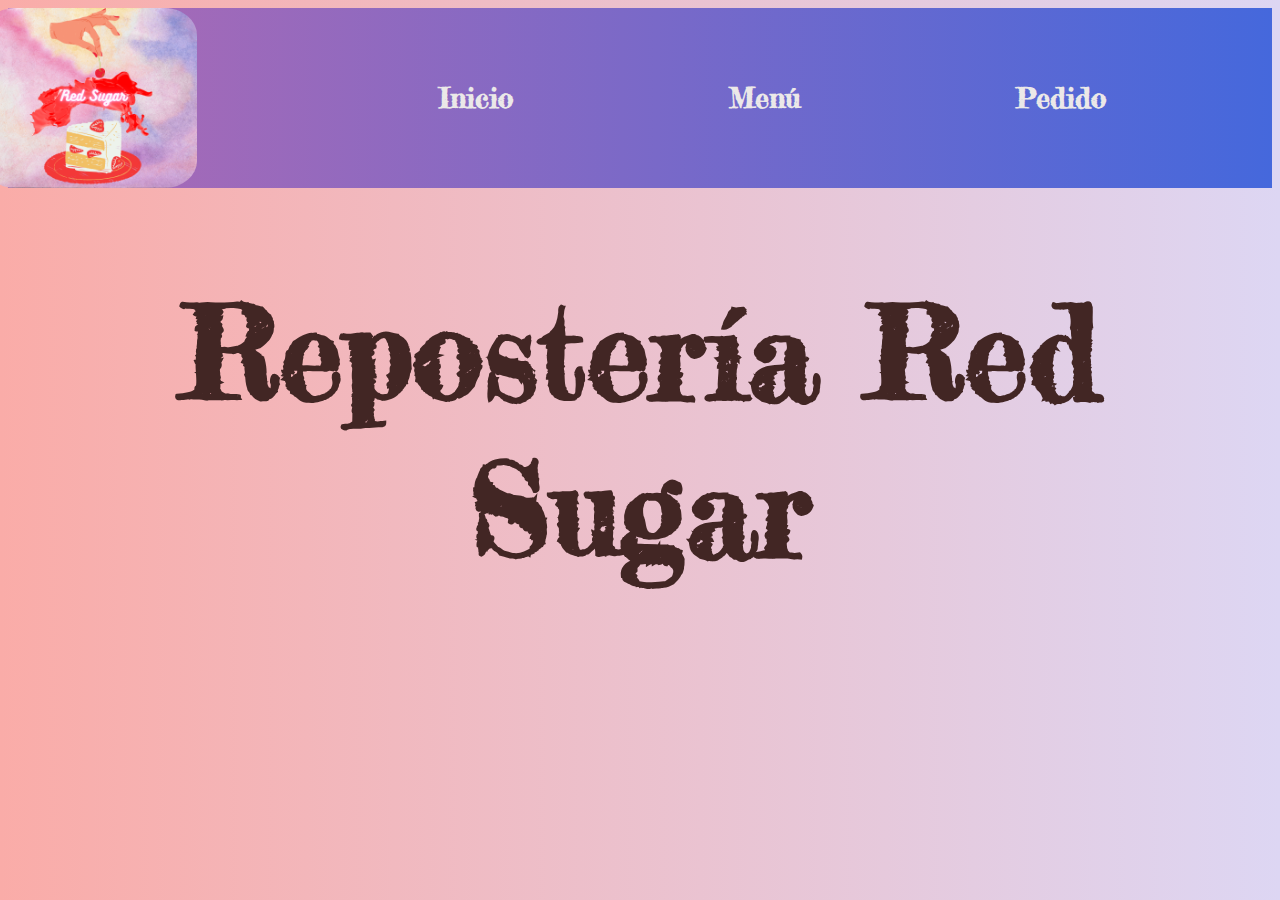
==== client.html @ a71efa8c "add client.html,css,js, funcionality.js" ====
<!DOCTYPE html>
<html lang="en">
<head>
    <meta charset="UTF-8">
    <meta http-equiv="X-UA-Compatible" content="IE=edge">
    <meta name="viewport" content="width=device-width, initial-scale=1.0">
    <link rel="stylesheet" href="./css/styles.css">
    <link rel="preconnect" href="https://fonts.googleapis.com">
    <link rel="preconnect" href="https://fonts.gstatic.com" crossorigin>
    <link href="https://fonts.googleapis.com/css2?family=Barriecito&family=Fredericka+the+Great&family=Palanquin+Dark&display=swap" rel="stylesheet">
    <title>Red Sugar</title>
</head>
<body>
    <nav id="navBar">
        <img src="./img/More Sugar.png" alt="logo Red Sugar"  id="logo" height="180px">
        
        <a href="./index.html"><h3>Inicio</h3></a>
        <a href="./menu.html"><h3>Menú</h3></a>
        <a href="./pedido.html"><h3>Pedido</h3></a>
        <a href="./client.html"><h3>Ordenes</h3></a>
    </nav>
    <div class="container1"> 
        <h1>Repostería Red Sugar</h1>
    </div><!-- container1 -->
    <div id="containerRecept">
        <!-- <table class="ordenTable">
            <tr>
                <th>Numero de pedido</th>
                <th>Nombre</th>
                <th>Telefono</th>
                <th>Email</th>
                
                
            </tr>
            <tr>
                <td>4</td>
                <td>fefefe</td>
                <td>34343434334</td>
                <td>edededed@hotmail.com</td>
                
            </tr>
            <tr>
                <th>Numero de pasteles</th>
                <th>Tamaño del pastel</th>
                <th>Sabores</th>
                <th>Ingredientes</th>
            </tr>
            <tr>
                <td>2</td>
                <td>pequeño</td>
                <td>Pistache, chocolate Blnaco</td>
                <td>Duraznó, Kiwi</td>
            </tr>
            
            <tr>
                <th id="total">TOTAL</th>
            </tr>
            <tr>
                <td>$ 5000</td>
            </tr>
        
        </table> -->

    </div>
    <script src="./js/client.js"></script>
</body>
</html>
---- css/styles.css ----
@import url("./client.css");
body{
    background: #ddd6f3;  
    background: -webkit-linear-gradient(to right, #faaca8, #ddd6f3);  
    background: linear-gradient(to right, #faaca8, #ddd6f3); 
    font-family: 'Palanquin Dark', sans-serif;
}
#logo{
    border-radius: 15%;
    position: relative;
    right: 2%;
}
h1{
    color: #422624;
}
#navBar{
    display: flex;
    flex-direction: row;
    justify-content: space-around;
    align-items: center;
    background: #4568DC;  
    background: -webkit-linear-gradient(to right, #B06AB3, #4568DC);  
    background: linear-gradient(to right, #B06AB3, #4568DC); 
}
#navBar a{
    padding: 1.5em 0 1.5em 9em;
    
    text-align: right;
    font-size: x-large;
    font-weight: 500;
    text-decoration: none;
    color: rgb(235, 232, 232);
}
h1, h2, .container4{
    text-align: center;
}
h1, nav{
    font-family: 'Fredericka the Great', cursive;
    font-size: 8em;
}
#img1{
    padding: 4em 0 4em 0;
    border-radius: 22% ;
    height: 977px;
    width: 900px;
}
.container2{
    display: flex;
    flex-direction: row;
    justify-content: space-evenly;
    border: 2px outset;
    margin: 4em 7em 7em 7em;
    padding: 10em 0 60em 0 ;
    border-radius: 3%;
    background: #4568DC;  
    background: -webkit-linear-gradient(to right, #B06AB3, #4568DC);  
    background: linear-gradient(to right, #B06AB3, #4568DC); 
}
.container2 section{
    border: 3px outset;
    background: #77A1D3;
    font-size: x-large;
    text-align: center;
    padding:  2em 2em 0 2em;
    border-radius: 4%;
}
.container2 img{
    height: 520px;
    width: 380px;
    border-radius: 5%;
}
.container3 a input{
   padding: 0.5em 8em; 
   border-radius: 44%;
   font-size:xx-large;
   background-color: #AA076B;
   color: rgb(230, 230, 230);
   margin: 0 0 2em 0;
}
.card1,.card2{
    justify-content: space-around;
    position: relative;
    left: 33em;
   margin: 0 6em 0 6em;
}
.card3,.card4{
    position: relative;
    top: 35em;
    right: 31em;
    justify-content: space-around;
    margin: 0 6em 0 6em;
}
.container1 h2{
    font-size: xx-large;
    text-justify: auto;
}
.container4 h3{
    background: #ff00cc; 
    background: -webkit-linear-gradient(to right, #333399, #ff00cc); 
    background: linear-gradient(to right, #333399, #ff00cc);
    padding: 2em 0 2em 0;
    color: rgb(240, 239, 239);
    font-size: xx-large;
}
#menuReposteria{
    display: flex;
    justify-content: center;
    font-size: xx-large;
   border: 2px outset;
   margin: 0 2em 0 2em;
   padding: 2em 0 2em 0;
   border-radius: 3%;
    background-image: url("/img/backgroundCake.png");
    font-weight: 600;
    font-family: 'Fredericka the Great', cursive;
}
#menuReposteria ul{
    margin: 2em 4em 0 2.5em;
    list-style: none;
}
#menuReposteria li{
   padding-bottom: 1em;
}
.container5 h2{
    font-size: xxx-large;
}
#pedido{
    margin:2em 2em 2em 22em;
    font-size: xx-large;
    border-radius: 2%;
    padding: 0.5em 1em 0.5em 1em;
    background-color: #AA076B;
    color: rgb(230, 230, 230);
}
#pedidoForm{
    border: 2px outset;
    margin: 3em 10em 3em 10em;
    border-radius: 2%;
    padding: 2em 8em 4em 8em;
    background: #20002c; 
    background: -webkit-linear-gradient(to right, #cbb4d4, #20002c);  
    background: linear-gradient(to right, #cbb4d4, #20002c); 
    font-size: x-large;
}
.restart, .submit{  
   padding: 1em 2em;
   border-radius: 9%;
   font-size: large;
   background-color: #B06AB3;
   color: rgb(255, 251, 251);
   font-weight: 600;
   margin: 0 4em;
}
.txt{
    padding-right: 25em;
    font-size: medium;
    margin: 1em;
}
.checkBox input{
    width:20px;
    height:20px;
}
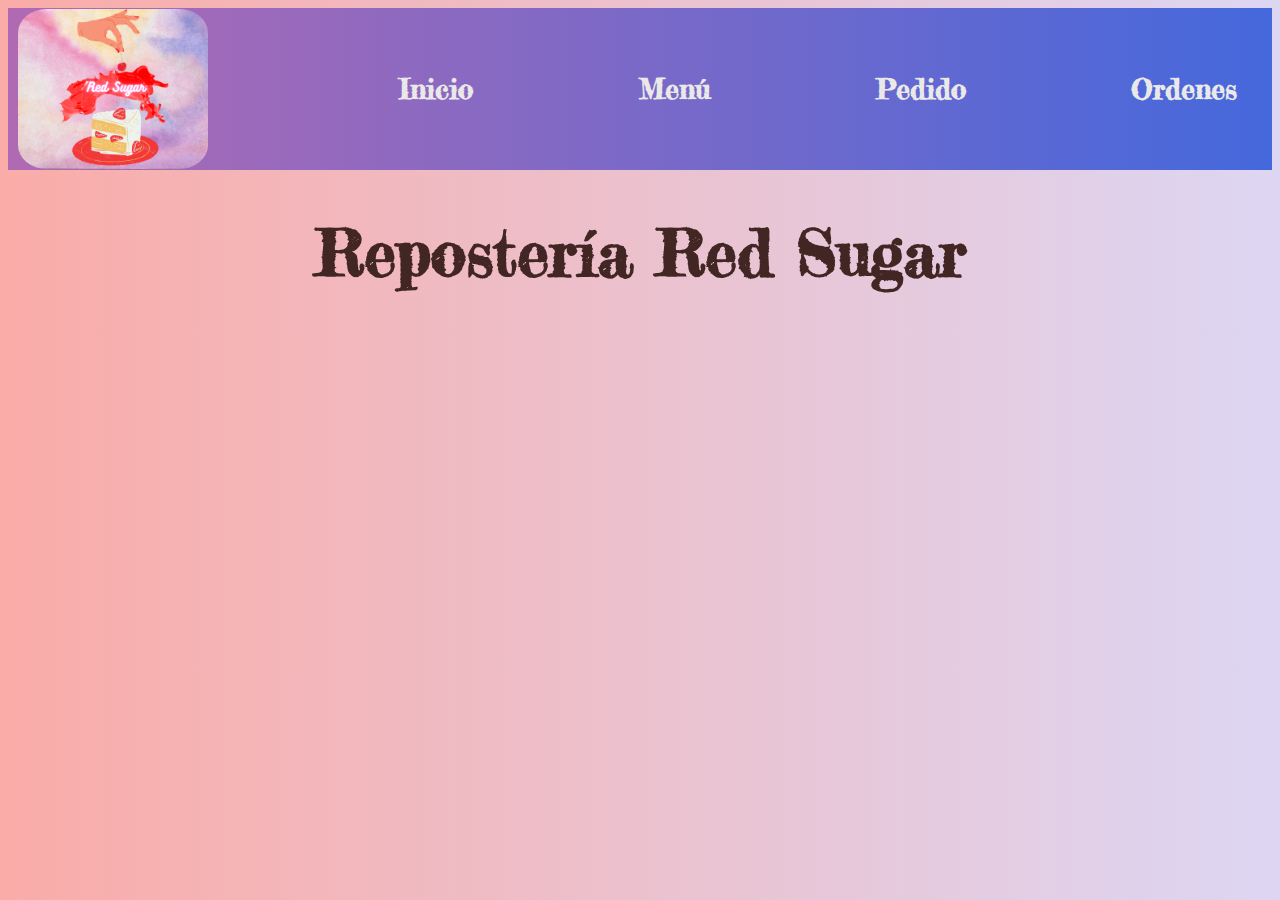
==== commit 2c7f9880: "update styles.css" ====
--- a/client.html
+++ b/client.html
@@ -12,7 +12,7 @@
 </head>
 <body>
     <nav id="navBar">
-        <img src="./img/More Sugar.png" alt="logo Red Sugar"  id="logo" height="180px">
+        <img src="./img/More Sugar.png" alt="logo Red Sugar"  id="logo" height="160px">
         
         <a href="./index.html"><h3>Inicio</h3></a>
         <a href="./menu.html"><h3>Menú</h3></a>
@@ -23,44 +23,7 @@
         <h1>Repostería Red Sugar</h1>
     </div><!-- container1 -->
     <div id="containerRecept">
-        <!-- <table class="ordenTable">
-            <tr>
-                <th>Numero de pedido</th>
-                <th>Nombre</th>
-                <th>Telefono</th>
-                <th>Email</th>
-                
-                
-            </tr>
-            <tr>
-                <td>4</td>
-                <td>fefefe</td>
-                <td>34343434334</td>
-                <td>edededed@hotmail.com</td>
-                
-            </tr>
-            <tr>
-                <th>Numero de pasteles</th>
-                <th>Tamaño del pastel</th>
-                <th>Sabores</th>
-                <th>Ingredientes</th>
-            </tr>
-            <tr>
-                <td>2</td>
-                <td>pequeño</td>
-                <td>Pistache, chocolate Blnaco</td>
-                <td>Duraznó, Kiwi</td>
-            </tr>
-            
-            <tr>
-                <th id="total">TOTAL</th>
-            </tr>
-            <tr>
-                <td>$ 5000</td>
-            </tr>
         
-        </table> -->
-
     </div>
     <script src="./js/client.js"></script>
 </body>
--- a/css/styles.css
+++ b/css/styles.css
@@ -23,8 +23,7 @@
     background: linear-gradient(to right, #B06AB3, #4568DC); 
 }
 #navBar a{
-    padding: 1.5em 0 1.5em 9em;
-    
+    padding: 1.5em 0 1.5em 4em;
     text-align: right;
     font-size: x-large;
     font-weight: 500;
@@ -36,7 +35,7 @@
 }
 h1, nav{
     font-family: 'Fredericka the Great', cursive;
-    font-size: 8em;
+    font-size: 4em;
 }
 #img1{
     padding: 4em 0 4em 0;
@@ -49,8 +48,8 @@
     flex-direction: row;
     justify-content: space-evenly;
     border: 2px outset;
-    margin: 4em 7em 7em 7em;
-    padding: 10em 0 60em 0 ;
+    margin: 4em 1em 7em 1em;
+    padding: 3em 0 54em 0 ;
     border-radius: 3%;
     background: #4568DC;  
     background: -webkit-linear-gradient(to right, #B06AB3, #4568DC);  
@@ -80,15 +79,15 @@
 .card1,.card2{
     justify-content: space-around;
     position: relative;
-    left: 33em;
-   margin: 0 6em 0 6em;
+    left: 26em;
+   margin: 0 3em 0 3em;
 }
 .card3,.card4{
     position: relative;
-    top: 35em;
-    right: 31em;
+    top: 33em;
+    right: 26em;
     justify-content: space-around;
-    margin: 0 6em 0 6em;
+    margin: 0 3em 0 3em;
 }
 .container1 h2{
     font-size: xx-large;
@@ -108,7 +107,7 @@
     font-size: xx-large;
    border: 2px outset;
    margin: 0 2em 0 2em;
-   padding: 2em 0 2em 0;
+   padding: 2em 0 1.70em 0;
    border-radius: 3%;
     background-image: url("/img/backgroundCake.png");
     font-weight: 600;
@@ -125,7 +124,7 @@
     font-size: xxx-large;
 }
 #pedido{
-    margin:2em 2em 2em 22em;
+    margin:2em 2em 2em 15em;
     font-size: xx-large;
     border-radius: 2%;
     padding: 0.5em 1em 0.5em 1em;
@@ -134,9 +133,9 @@
 }
 #pedidoForm{
     border: 2px outset;
-    margin: 3em 10em 3em 10em;
+    margin: 3em 8em 3em 10em;
     border-radius: 2%;
-    padding: 2em 8em 4em 8em;
+    padding: 2em 1em 4em 3em;
     background: #20002c; 
     background: -webkit-linear-gradient(to right, #cbb4d4, #20002c);  
     background: linear-gradient(to right, #cbb4d4, #20002c); 
@@ -152,8 +151,8 @@
    margin: 0 4em;
 }
 .txt{
-    padding-right: 25em;
-    font-size: medium;
+    padding-right: 20em;
+    font-size: small;
     margin: 1em;
 }
 .checkBox input{
